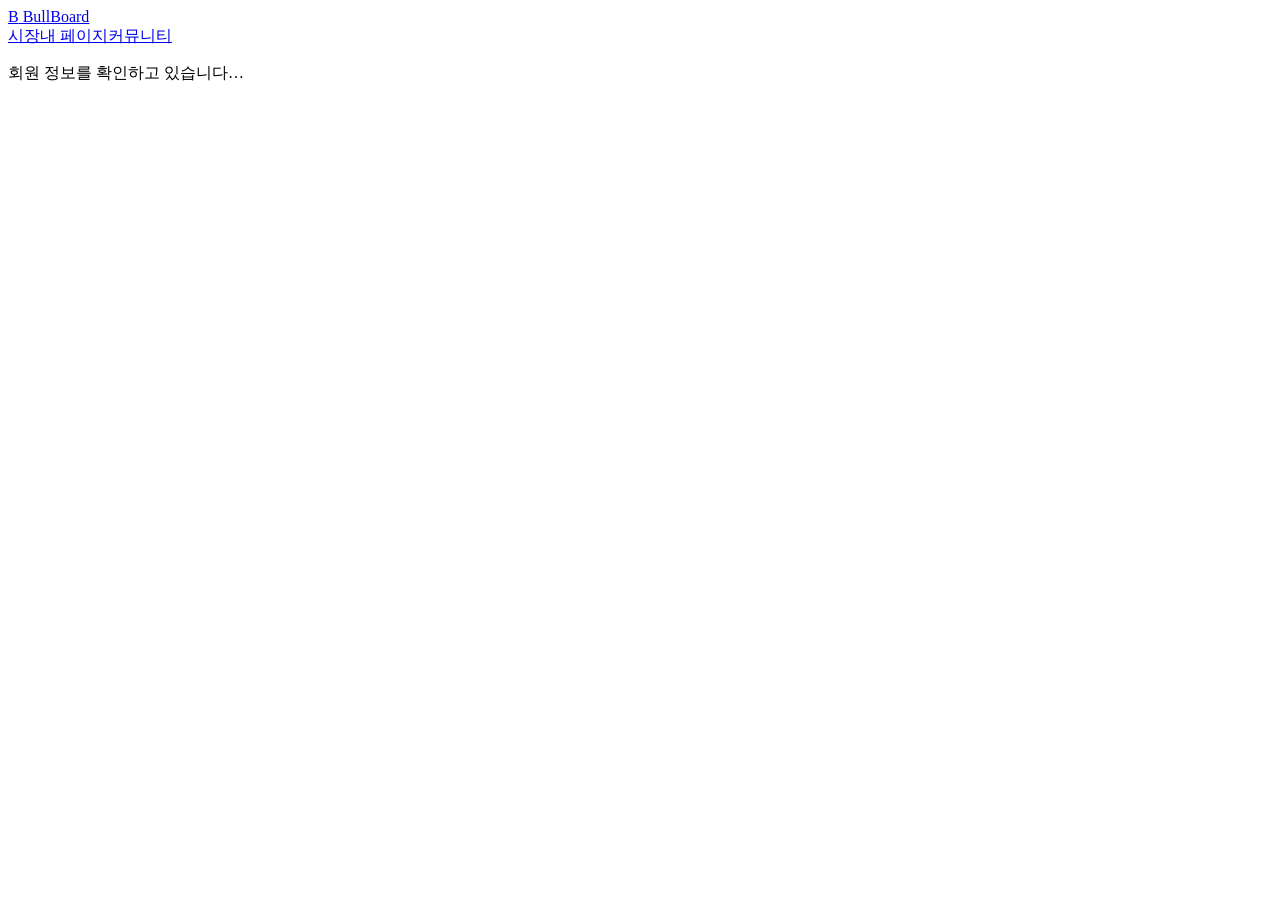
==== src/main/resources/templates/mypage.html @ 38346738 "feat: 트레이딩뷰 차트, 관심종목 시세 추가" ====
<!DOCTYPE html>
<html lang="ko">
<head>
    <meta charset="UTF-8">
    <meta name="viewport" content="width=device-width, initial-scale=1.0">
    <title>내 페이지 | BullBoard</title>
    <link rel="icon" href="/favicon.svg" type="image/svg+xml">
    <link rel="stylesheet" href="/css/main.css">
    <link rel="stylesheet" href="/css/overrides.css">
    <link rel="stylesheet" href="/css/mypage.css">
</head>
<body>
<header class="topbar">
    <a class="brand" href="/"><span class="brand-mark">B</span> BullBoard</a>
    <nav><a href="/">시장</a><a href="/mypage" aria-current="page">내 페이지</a><a href="/posts">커뮤니티</a></nav>
    <button class="text-button" id="logoutButton" hidden>로그아웃</button>
</header>

<main class="mypage-shell">
    <section class="mypage-card" id="loadingState">
        <p>회원 정보를 확인하고 있습니다…</p>
    </section>

    <section class="mypage-card" id="loginRequired" hidden>
        <p class="eyebrow">MY PAGE</p>
        <h1>로그인이 필요합니다.</h1>
        <p class="mypage-description">내 페이지는 로그인한 회원만 이용할 수 있습니다.</p>
        <a class="primary-button mypage-link" href="/">홈에서 로그인하기</a>
    </section>

    <section class="mypage-card" id="profileSection" hidden>
        <p class="eyebrow">MY PAGE</p>
        <h1><span id="welcomeNickname"></span>님의 회원 정보</h1>
        <p class="mypage-description">이메일, 닉네임과 비밀번호를 변경할 수 있습니다.</p>
        <form id="profileForm">
            <label>이메일<input type="email" id="email" name="email" required autocomplete="email"></label>
            <label>새 비밀번호<input type="password" name="password" required autocomplete="new-password" placeholder="영문·숫자·특수문자 포함 8자 이상"></label>
            <label>새 비밀번호 확인<input type="password" name="passwordConfirm" required autocomplete="new-password" placeholder="비밀번호를 다시 입력하세요"></label>
            <label>닉네임<input type="text" id="nickname" name="nickname" required></label>
            <button class="primary-button" type="submit">회원 정보 저장</button>
        </form>
    </section>
</main>
<div class="toast" id="toast"></div>
<script src="/js/mypage.js"></script>
</body>
</html>
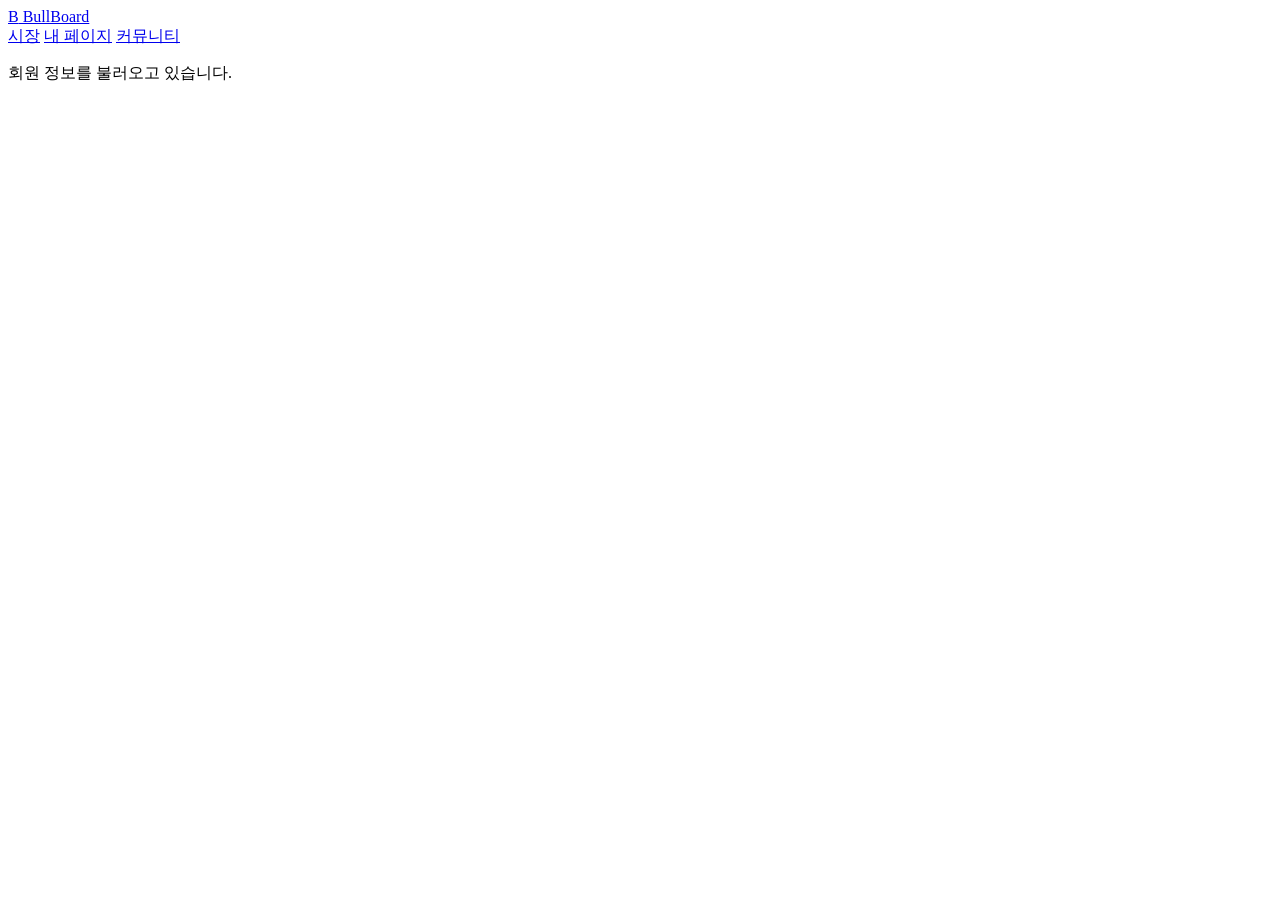
==== commit 3751076a: "feat: 마이페이지 기능 완성" ====
--- a/src/main/resources/templates/mypage.html
+++ b/src/main/resources/templates/mypage.html
@@ -6,42 +6,108 @@
     <title>내 페이지 | BullBoard</title>
     <link rel="icon" href="/favicon.svg" type="image/svg+xml">
     <link rel="stylesheet" href="/css/main.css">
-    <link rel="stylesheet" href="/css/overrides.css">
-    <link rel="stylesheet" href="/css/mypage.css">
+    <link rel="stylesheet" href="/css/overrides.css?v=8">
+    <link rel="stylesheet" href="/css/mypage.css?v=2">
 </head>
 <body>
 <header class="topbar">
     <a class="brand" href="/"><span class="brand-mark">B</span> BullBoard</a>
-    <nav><a href="/">시장</a><a href="/mypage" aria-current="page">내 페이지</a><a href="/posts">커뮤니티</a></nav>
+    <nav>
+        <a href="/#markets">시장</a>
+        <a href="/mypage" aria-current="page">내 페이지</a>
+        <a href="/posts">커뮤니티</a>
+    </nav>
     <button class="text-button" id="logoutButton" hidden>로그아웃</button>
 </header>
 
 <main class="mypage-shell">
-    <section class="mypage-card" id="loadingState">
-        <p>회원 정보를 확인하고 있습니다…</p>
+    <section class="state-card" id="loadingState">
+        <p>회원 정보를 불러오고 있습니다.</p>
     </section>
 
-    <section class="mypage-card" id="loginRequired" hidden>
+    <section class="state-card" id="loginRequired" hidden>
         <p class="eyebrow">MY PAGE</p>
-        <h1>로그인이 필요합니다.</h1>
-        <p class="mypage-description">내 페이지는 로그인한 회원만 이용할 수 있습니다.</p>
-        <a class="primary-button mypage-link" href="/">홈에서 로그인하기</a>
+        <h1>로그인이 필요합니다</h1>
+        <p>내 페이지는 로그인한 회원만 이용할 수 있습니다.</p>
+        <a class="primary-button inline-button" href="/">홈에서 로그인하기</a>
     </section>
 
-    <section class="mypage-card" id="profileSection" hidden>
-        <p class="eyebrow">MY PAGE</p>
-        <h1><span id="welcomeNickname"></span>님의 회원 정보</h1>
-        <p class="mypage-description">이메일, 닉네임과 비밀번호를 변경할 수 있습니다.</p>
-        <form id="profileForm">
-            <label>이메일<input type="email" id="email" name="email" required autocomplete="email"></label>
-            <label>새 비밀번호<input type="password" name="password" required autocomplete="new-password" placeholder="영문·숫자·특수문자 포함 8자 이상"></label>
-            <label>새 비밀번호 확인<input type="password" name="passwordConfirm" required autocomplete="new-password" placeholder="비밀번호를 다시 입력하세요"></label>
-            <label>닉네임<input type="text" id="nickname" name="nickname" required></label>
-            <button class="primary-button" type="submit">회원 정보 저장</button>
-        </form>
-    </section>
+    <div id="memberContent" hidden>
+        <section class="profile-hero">
+            <div class="avatar" id="profileInitial">B</div>
+            <div>
+                <p class="eyebrow">MY PAGE</p>
+                <h1><span id="welcomeNickname"></span>님의 페이지</h1>
+                <p id="profileIntroduction">소개를 작성해 나를 표현해 보세요.</p>
+            </div>
+        </section>
+
+        <div class="mypage-grid">
+            <section class="mypage-card profile-card">
+                <div class="section-head">
+                    <div>
+                        <p class="eyebrow">PROFILE</p>
+                        <h2>회원정보 수정</h2>
+                    </div>
+                </div>
+
+                <form id="profileForm">
+                    <label>
+                        이메일
+                        <input type="email" id="email" name="email" required autocomplete="email">
+                    </label>
+                    <label>
+                        닉네임
+                        <input type="text" id="nickname" name="nickname" maxlength="50" required>
+                    </label>
+                    <label>
+                        내 소개
+                        <textarea id="introduction" name="introduction" maxlength="200"
+                                  placeholder="나를 소개하는 글을 입력하세요."></textarea>
+                        <span class="character-count"><span id="introductionCount">0</span>/200</span>
+                    </label>
+                    <label>
+                        새 비밀번호 <span class="optional">선택 사항</span>
+                        <input type="password" id="password" name="password"
+                               autocomplete="new-password"
+                               placeholder="변경할 때만 입력하세요.">
+                    </label>
+                    <label>
+                        새 비밀번호 확인
+                        <input type="password" id="passwordConfirm" name="passwordConfirm"
+                               autocomplete="new-password">
+                    </label>
+                    <p class="form-help">비밀번호는 영문, 숫자, 특수문자를 포함해 8자 이상이어야 합니다.</p>
+                    <button class="primary-button" type="submit">변경사항 저장</button>
+                </form>
+            </section>
+
+            <section class="mypage-card articles-card">
+                <div class="section-head">
+                    <div>
+                        <p class="eyebrow">ACTIVITY</p>
+                        <h2>내가 쓴 글</h2>
+                    </div>
+                    <a class="write-link" href="/posts?write=true">글쓰기</a>
+                </div>
+                <div class="my-article-list" id="myArticleList"></div>
+                <nav class="mypage-pagination" id="myArticlePagination"
+                     aria-label="내가 쓴 글 페이지"></nav>
+            </section>
+        </div>
+
+        <section class="mypage-card danger-zone">
+            <div>
+                <p class="eyebrow danger-eyebrow">ACCOUNT</p>
+                <h2>회원탈퇴</h2>
+                <p>탈퇴 후 작성한 게시글과 댓글은 ‘알 수 없음’ 작성자로 남습니다.</p>
+            </div>
+            <button class="danger-button" id="deleteMemberButton" type="button">회원탈퇴</button>
+        </section>
+    </div>
 </main>
+
 <div class="toast" id="toast"></div>
-<script src="/js/mypage.js"></script>
+<script src="/js/mypage.js?v=2"></script>
 </body>
 </html>
